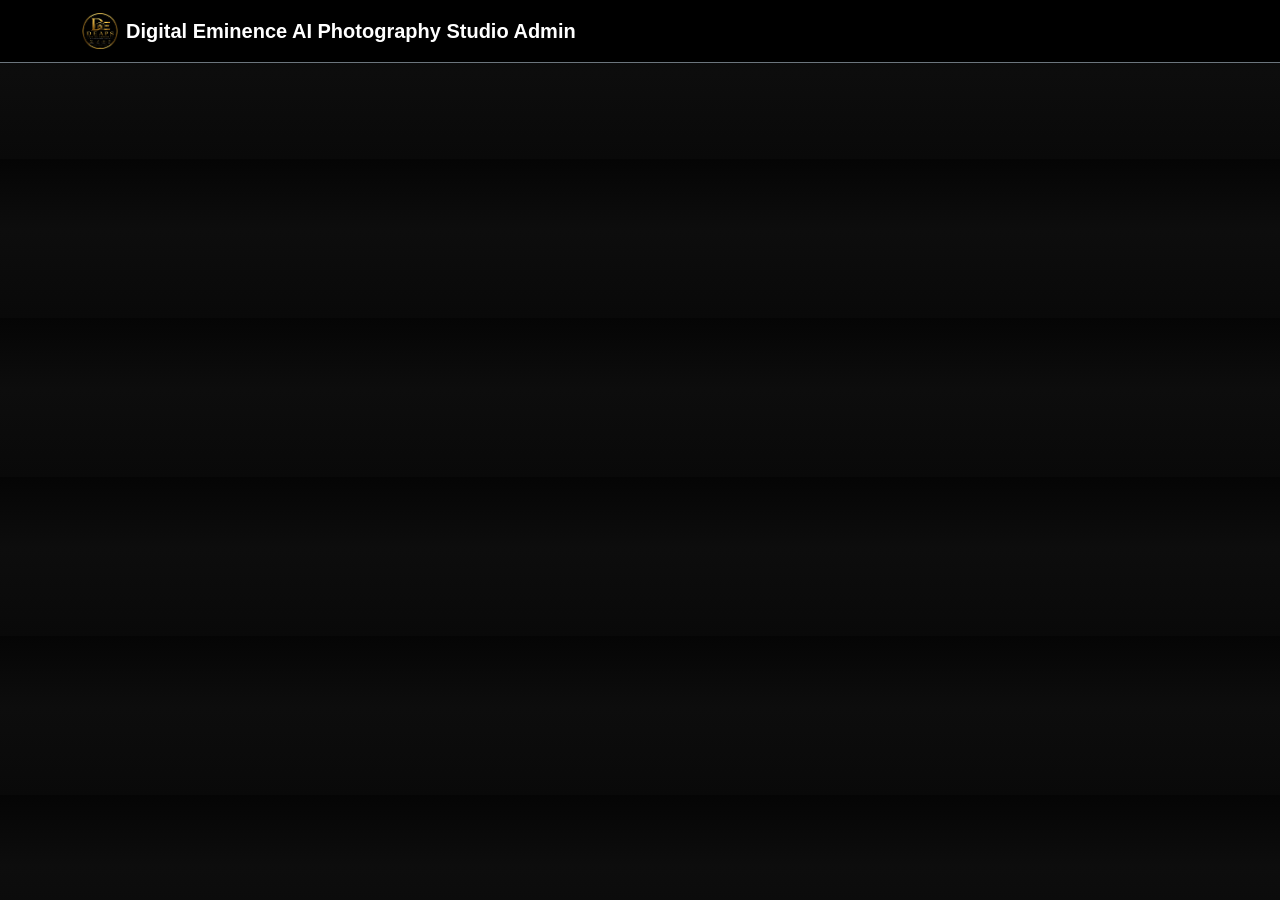
==== admin.html @ 43334358 "Remove unused files and implement toast notifications in the admin panel for better user feedback" ====
<!DOCTYPE html>
<html lang="en">

<head>

<meta charset="UTF-8">
<meta name="viewport" content="width=device-width, initial-scale=1">

<title>DEAPS Admin</title>

<link href="https://cdn.jsdelivr.net/npm/bootstrap@5.3.7/dist/css/bootstrap.min.css" rel="stylesheet">
<link rel="stylesheet" href="https://cdn.jsdelivr.net/npm/bootstrap-icons@1.13.1/font/bootstrap-icons.min.css">
<link rel="stylesheet" href="assets/css/style.css">

</head>
<body class="bg-dark text-white">

<nav class="navbar navbar-dark bg-black border-bottom border-secondary">
  <div class="container d-flex justify-content-between align-items-center">
    <a class="navbar-brand fw-bold d-flex align-items-center gap-2" href="index.html">
      <img src="assets/logo.png" alt="DEAPS" style="height:36px;">
      <span>Digital Eminence AI Photography Studio Admin</span>
    </a>
    <div id="authArea"></div>
  </div>
</nav>

<!-- TOAST NOTIFICATIONS -->
<div class="toast-container position-fixed top-0 end-0 p-3" id="toastContainer" style="z-index: 1080;"></div>

<div class="container py-5">

  <!-- LOGIN CARD -->
  <div id="loginCard" class="mx-auto" style="max-width: 400px; display:none;">
    <div class="card bg-secondary bg-opacity-25 border-secondary">
      <div class="card-body">
        <h5 class="card-title mb-3">Admin Login</h5>
        <form id="adminLoginForm">
          <div class="mb-3">
            <label class="form-label">Email</label>
            <input type="email" id="adminEmail" class="form-control" required>
          </div>
          <div class="mb-3">
            <label class="form-label">Password</label>
            <input type="password" id="adminPassword" class="form-control" required>
          </div>
          <div id="adminLoginError" class="text-danger small mb-2"></div>
          <button type="submit" class="btn btn-warning w-100">Login</button>
        </form>
      </div>
    </div>
  </div>

  <!-- ACCESS DENIED -->
  <div id="deniedCard" class="mx-auto text-center" style="max-width: 400px; display:none;">
    <p class="text-danger">Access Denied. Akaun ini bukan admin.</p>
  </div>

  <!-- DASHBOARD -->
  <div id="dashboard" style="display:none;">

    <h2 class="mb-4" id="formHeading">Tambah Gambar Katalog</h2>

    <form id="imageForm" class="mb-5">
      <input type="hidden" id="editingId" value="">
      <div class="row g-4">

        <!-- LEFT: IMAGE PREVIEW / UPLOAD -->
        <div class="col-md-5">
          <label for="imgFile" class="d-block" style="cursor:pointer;">
            <div id="imgDropArea" class="d-flex align-items-center justify-content-center border border-secondary rounded" style="height:400px; background:#111; overflow:hidden;">
              <img id="imgPreview" src="" alt="" style="display:none; max-height:100%; max-width:100%; object-fit:contain;">
              <div id="imgPlaceholder" class="text-center text-secondary">
                <i class="bi bi-image" style="font-size:3rem;"></i>
                <p class="mt-2 mb-0">Klik untuk pilih gambar</p>
              </div>
            </div>
          </label>
          <input type="file" id="imgFile" class="d-none" accept="image/*">
          <p class="small text-secondary mt-2 mb-0" id="imgChangeHint" style="display:none;">
            <i class="bi bi-info-circle"></i> Klik gambar di atas untuk tukar gambar. Jika tiada gambar baru dipilih, gambar sedia ada akan dikekalkan.
          </p>
        </div>

        <!-- RIGHT: DETAILS -->
        <div class="col-md-7">
          <div class="mb-3">
            <label class="form-label">Title</label>
            <input type="text" id="imgTitle" class="form-control" required>
          </div>
          <div class="mb-3">
            <label class="form-label">Category</label>
            <select id="imgCategory" class="form-select" required>
              <option value="female">Female Portrait</option>
              <option value="male">Male Portrait</option>
              <option value="fashion">Fashion</option>
              <option value="beauty">Beauty</option>
              <option value="sports">Sports</option>
              <option value="travel">Travel</option>
              <option value="fantasy">Fantasy</option>
              <option value="product">Product</option>
              <option value="automotive">Automotive</option>
              <option value="food">Food</option>
              <option value="interior">Interior</option>
              <option value="advertising">Advertising</option>
            </select>
          </div>
          <div class="mb-3">
            <label class="form-label">Description <span class="text-secondary small">(dipaparkan kepada customer)</span></label>
            <textarea id="imgDescription" class="form-control" rows="2"></textarea>
          </div>
          <div class="mb-3">
            <label class="form-label">AI Prompt <span class="text-warning small">(rujukan admin sahaja, tidak dipaparkan kepada customer)</span></label>
            <textarea id="imgAdminPrompt" class="form-control" rows="3" placeholder="Contoh: portrait of a woman, studio lighting, 85mm lens..."></textarea>
          </div>
          <div class="mb-3">
            <label class="form-label">Price (RM)</label>
            <input type="number" id="imgPrice" class="form-control" step="0.01" value="0">
          </div>
          <div id="imageFormError" class="text-danger small mb-2"></div>
          <div class="d-flex flex-wrap gap-2">
            <button type="submit" class="btn btn-warning" id="uploadBtn">Upload & Tambah</button>
            <button type="button" class="btn btn-outline-info" id="duplicateBtn" style="display:none;">
              <i class="bi bi-files"></i> Duplicate
            </button>
            <button type="button" class="btn btn-outline-secondary" id="cancelEditBtn" style="display:none;">
              <i class="bi bi-x-circle"></i> Cancel Edit
            </button>
          </div>
        </div>

      </div>
    </form>

    <hr class="border-secondary">

    <h2 class="mb-4">Senarai Katalog</h2>
    <div id="catalogList" class="row g-3"></div>

  </div>

</div>

<script src="https://cdn.jsdelivr.net/npm/@supabase/supabase-js@2"></script>
<script src="supabase-client.js"></script>
<script src="https://cdn.jsdelivr.net/npm/bootstrap@5.3.7/dist/js/bootstrap.bundle.min.js"></script>
<script src="assets/js/admin.js"></script>

</body>

</html>
---- assets/css/style.css ----
/* ==========================================
   DEAPS AI Photography Studio
   Version 1.0
========================================== */

:root{

--bg:#090909;
--card:#151515;
--card2:#1e1e1e;
--gold:#D4AF37;
--gold2:#FFD86A;
--text:#ffffff;
--muted:#a5a5a5;

}

*{

margin:0;
padding:0;
box-sizing:border-box;

}

html{

scroll-behavior:smooth;

}

body{

background:
linear-gradient(
180deg,
#050505 0%,
#0d0d0d 45%,
#090909 100%
);

font-family:

"Segoe UI",
sans-serif;

color:white;

overflow-x:hidden;

}

/* ================= NAVBAR ================= */

.navbar{

backdrop-filter:blur(12px);

}

/* ================= HERO ================= */

.hero-section{

padding:90px 0;

position:relative;

overflow:hidden;

}

.hero-section::before{

content:"";

position:absolute;

width:500px;
height:500px;

background:

rgba(212,175,55,.08);

border-radius:50%;

filter:blur(150px);

top:-150px;
left:50%;

transform:translateX(-50%);

}

.logo-circle{

width:95px;
height:95px;

border-radius:50%;

background:

linear-gradient(
135deg,
var(--gold),
var(--gold2)
);

display:flex;

align-items:center;

justify-content:center;

margin:auto;

margin-bottom:25px;

font-size:40px;

color:black;

box-shadow:

0 15px 50px rgba(212,175,55,.35);

}

.hero-title{

font-size:72px;

font-weight:800;

letter-spacing:8px;

margin-bottom:15px;

}

.hero-subtitle{

font-weight:300;

color:#ddd;

margin-bottom:15px;

}

.hero-description{

color:#9b9b9b;

font-size:18px;

margin-bottom:40px;

}

/* ================= STATS ================= */

.stats-row{

display:flex;

justify-content:center;

gap:20px;

flex-wrap:wrap;

margin-bottom:40px;

}

.stat-box{

width:180px;

padding:25px;

background:

rgba(255,255,255,.03);

border:

1px solid rgba(255,255,255,.05);

border-radius:18px;

transition:.35s;

}

.stat-box:hover{

transform:translateY(-8px);

border-color:

rgba(212,175,55,.35);

box-shadow:

0 20px 50px rgba(212,175,55,.15);

}

.stat-box h2{

color:var(--gold);

font-size:34px;

margin-bottom:8px;

}

.stat-box p{

margin:0;

color:#bdbdbd;

}

/* ================= SEARCH ================= */

.search-box{

display:flex;

gap:12px;

max-width:720px;

margin:auto;

}

.search-box input{

height:60px;

background:#1a1a1a;

border:none;

color:white;

}

.search-box input:focus{

background:#1a1a1a;

color:white;

box-shadow:

0 0 0 3px rgba(212,175,55,.2);

}

.search-box button{

padding-left:30px;
padding-right:30px;

font-weight:600;

}

/* ================= LANGUAGE ================= */

.language-switch{

display:flex;

justify-content:center;

gap:10px;

margin-top:25px;

}

/* ================= TITLE ================= */

.section-title{

text-align:center;

margin-bottom:45px;

}

.section-title h2{

font-size:40px;

font-weight:700;

}

.section-title p{

color:#999;

}

/* ================= CATEGORY ================= */

.category-card{

position:relative;

height:310px;

overflow:hidden;

border-radius:20px;

background:#181818;

transition:.35s;

}

.category-card:hover{

transform:translateY(-10px);

box-shadow:

0 20px 50px rgba(212,175,55,.25);

}

.category-card img{

width:100%;

height:100%;

object-fit:cover;

transition:.45s;

}

.category-card:hover img{

transform:scale(1.08);

}

.overlay{

position:absolute;

left:0;
right:0;
bottom:0;

padding:25px;

background:

linear-gradient(

transparent,

rgba(0,0,0,.95)

);

}

.overlay h4{

margin:0;

font-size:25px;

font-weight:700;

}

/* ================= STYLE CARD ================= */

.style-card{

background:var(--card);

border-radius:18px;

overflow:hidden;

transition:.35s;

height:100%;

border:

1px solid rgba(255,255,255,.05);

}

.style-card:hover{

transform:translateY(-8px);

box-shadow:

0 20px 50px rgba(212,175,55,.18);

}

.style-card img{

width:100%;

aspect-ratio:4/5;

object-fit:cover;

transition:.4s;

}

.style-card:hover img{

transform:scale(1.05);

}

.style-card h6{

margin-bottom:10px;

color:var(--gold);

}

.style-card h5{

font-size:20px;

margin-bottom:20px;

}

/* ================= MODAL ================= */

.modal-content{

border-radius:20px;

background:#111;

}

.modal-body{

padding:35px;

}

#modalImage{

border-radius:16px;

}

#modalTags .badge{

font-size:14px;

padding:10px 14px;

}

/* ================= BUTTON ================= */

.btn-warning{

background:var(--gold);

border:none;

color:black;

font-weight:600;

}

.btn-warning:hover{

background:var(--gold2);

color:black;

}

/* ================= FOOTER ================= */

footer{

padding:35px;

margin-top:80px;

border-top:

1px solid rgba(255,255,255,.05);

text-align:center;

color:#777;

}

/* ================= MOBILE ================= */

@media(max-width:768px){

.hero-title{

font-size:52px;

letter-spacing:4px;

}

.search-box{

flex-direction:column;

}

.search-box button{

width:100%;

}

.category-card{

height:220px;

}

.stat-box{

width:150px;

}

.modal-body{

padding:20px;

}

}
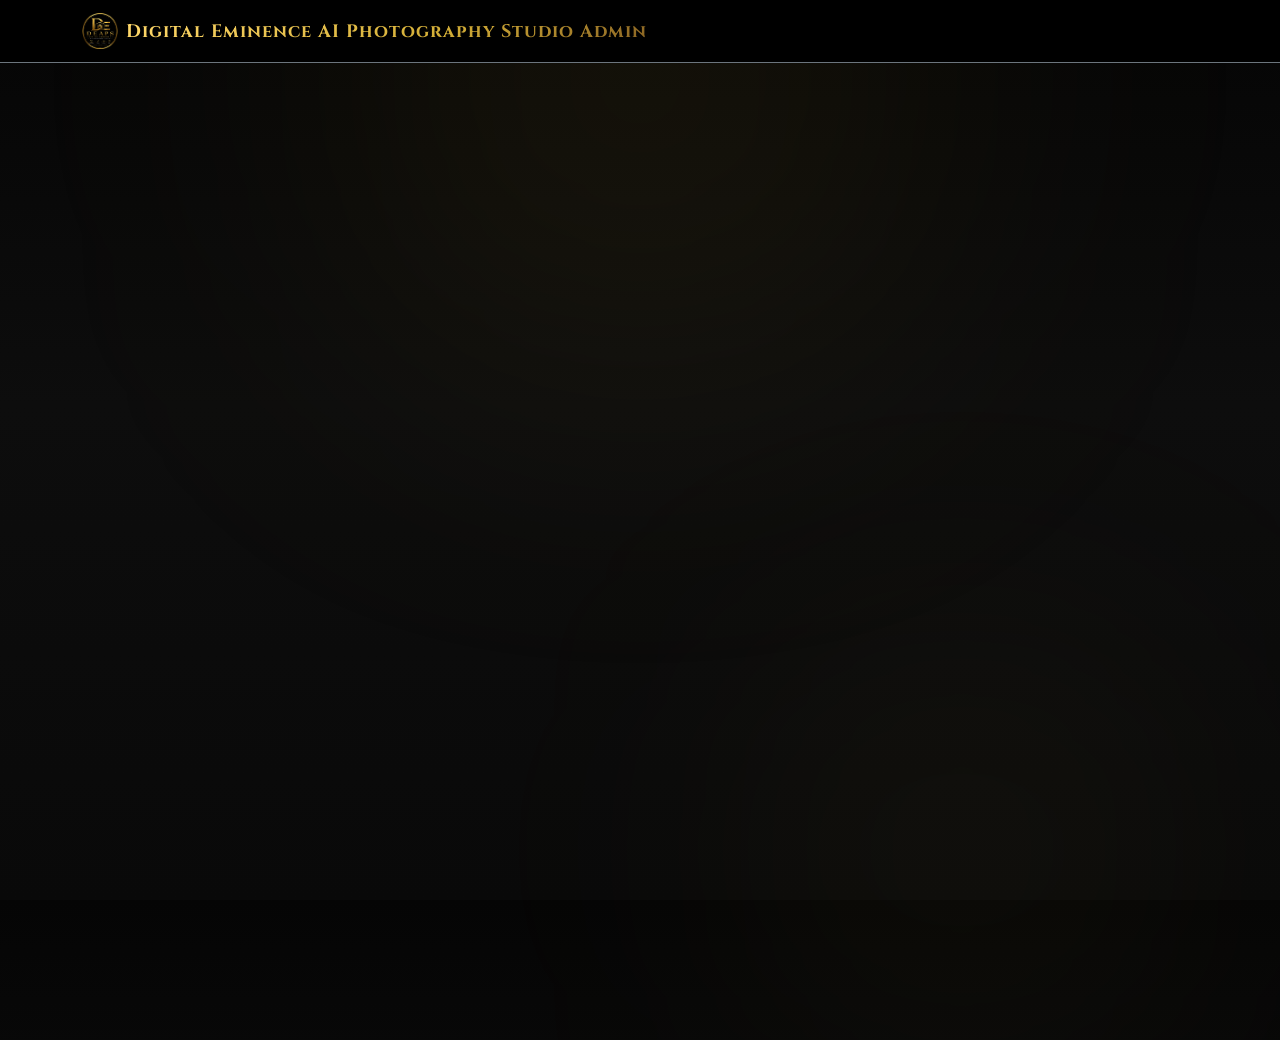
==== commit 66811511: "Update admin page UI and improvements" ====
--- a/admin.html
+++ b/admin.html
@@ -13,7 +13,7 @@
 <link rel="stylesheet" href="assets/css/style.css">
 
 </head>
-<body class="bg-dark text-white">
+<body class="admin-page-body admin-glow text-white">
 
 <nav class="navbar navbar-dark bg-black border-bottom border-secondary">
   <div class="container d-flex justify-content-between align-items-center">
@@ -31,35 +31,64 @@
 <div class="container py-5">
 
   <!-- LOGIN CARD -->
-  <div id="loginCard" class="mx-auto" style="max-width: 400px; display:none;">
-    <div class="card bg-secondary bg-opacity-25 border-secondary">
-      <div class="card-body">
-        <h5 class="card-title mb-3">Admin Login</h5>
-        <form id="adminLoginForm">
-          <div class="mb-3">
-            <label class="form-label">Email</label>
-            <input type="email" id="adminEmail" class="form-control" required>
+  <div id="loginCard" class="admin-auth-wrap mx-auto" style="max-width: 440px; display:none;">
+    <div class="admin-login-card">
+
+      <div class="admin-login-badge">
+        <img src="assets/logo.png" alt="DEAPS" class="admin-login-logo">
+      </div>
+
+      <p class="admin-login-eyebrow">Studio Control Panel</p>
+      <h1 class="admin-login-title">Admin Login</h1>
+      <p class="admin-login-subtitle">Sign in to manage the DEAPS AI Photography catalog.</p>
+
+      <form id="adminLoginForm" class="admin-login-form" autocomplete="off">
+
+        <div class="mb-3">
+          <label class="admin-field-label" for="adminEmail">Email</label>
+          <div class="admin-input-group">
+            <span class="admin-input-icon"><i class="bi bi-envelope"></i></span>
+            <input type="email" id="adminEmail" class="form-control admin-input" placeholder="admin@deaps.studio" required>
           </div>
-          <div class="mb-3">
-            <label class="form-label">Password</label>
-            <input type="password" id="adminPassword" class="form-control" required>
+        </div>
+
+        <div class="mb-3">
+          <label class="admin-field-label" for="adminPassword">Password</label>
+          <div class="admin-input-group">
+            <span class="admin-input-icon"><i class="bi bi-lock"></i></span>
+            <input type="password" id="adminPassword" class="form-control admin-input" placeholder="••••••••" required>
+            <button type="button" class="admin-input-toggle" id="toggleAdminPassword" aria-label="Show password">
+              <i class="bi bi-eye"></i>
+            </button>
           </div>
-          <div id="adminLoginError" class="text-danger small mb-2"></div>
-          <button type="submit" class="btn btn-warning w-100">Login</button>
-        </form>
-      </div>
+        </div>
+
+        <div id="adminLoginError" class="admin-login-error small mb-2"></div>
+
+        <button type="submit" class="btn admin-login-btn w-100">
+          <i class="bi bi-shield-lock"></i> Log In to Dashboard
+        </button>
+
+      </form>
+
+      <p class="admin-login-footnote"><i class="bi bi-lock-fill"></i> Authorized DEAPS personnel only</p>
+
     </div>
   </div>
 
   <!-- ACCESS DENIED -->
-  <div id="deniedCard" class="mx-auto text-center" style="max-width: 400px; display:none;">
-    <p class="text-danger">Access Denied. Akaun ini bukan admin.</p>
+  <div id="deniedCard" class="admin-auth-wrap mx-auto text-center" style="max-width: 440px; display:none;">
+    <div class="admin-denied-card">
+      <div class="admin-denied-icon"><i class="bi bi-shield-exclamation"></i></div>
+      <h2 class="admin-denied-title">Access Denied</h2>
+      <p class="admin-denied-text">Akaun ini bukan admin.</p>
+    </div>
   </div>
 
   <!-- DASHBOARD -->
   <div id="dashboard" style="display:none;">
 
-    <h2 class="mb-4" id="formHeading">Tambah Gambar Katalog</h2>
+    <h2 class="mb-4 gold-heading" id="formHeading">Tambah Gambar Katalog</h2>
 
     <form id="imageForm" class="mb-5">
       <input type="hidden" id="editingId" value="">
@@ -134,7 +163,7 @@
 
     <hr class="border-secondary">
 
-    <h2 class="mb-4">Senarai Katalog</h2>
+    <h2 class="mb-4 gold-heading">Senarai Katalog</h2>
     <div id="catalogList" class="row g-3"></div>
 
   </div>
--- a/assets/css/style.css
+++ b/assets/css/style.css
@@ -1,7 +1,9 @@
 /* ==========================================
    DEAPS AI Photography Studio
-   Version 1.0
+   Version 1.1 — Premium Visual Identity
 ========================================== */
+
+@import url('https://fonts.googleapis.com/css2?family=Cinzel:wght@400;500;600;700;800;900&family=Poppins:ital,wght@0,300;0,400;0,500;0,600;0,700;1,400&display=swap');
 
 :root{
 
@@ -10,8 +12,33 @@
 --card2:#1e1e1e;
 --gold:#D4AF37;
 --gold2:#FFD86A;
+--gold-deep:#8a6423;
+--gold-line:rgba(212,175,55,.35);
 --text:#ffffff;
 --muted:#a5a5a5;
+
+--font-display:'Cinzel', 'Times New Roman', serif;
+--font-body:'Poppins', 'Segoe UI', sans-serif;
+
+}
+
+/* ================= PREMIUM TITLE TREATMENT ================= */
+/* Shared gold gradient text used by every category / section title
+   so headings read as one consistent, premium identity. */
+
+.gold-heading{
+
+font-family:var(--font-display);
+font-weight:700;
+letter-spacing:1.5px;
+
+background:linear-gradient(135deg, var(--gold2) 0%, var(--gold) 55%, var(--gold-deep) 100%);
+-webkit-background-clip:text;
+background-clip:text;
+color:var(--gold);
+-webkit-text-fill-color:transparent;
+
+filter:drop-shadow(0 2px 12px rgba(212,175,55,.25));
 
 }
 
@@ -39,10 +66,7 @@
 #090909 100%
 );
 
-font-family:
-
-"Segoe UI",
-sans-serif;
+font-family:var(--font-body);
 
 color:white;
 
@@ -55,6 +79,30 @@
 .navbar{
 
 backdrop-filter:blur(12px);
+
+}
+
+.navbar-brand{
+
+font-family:var(--font-display);
+
+font-weight:700;
+
+letter-spacing:1px;
+
+font-size:18px;
+
+color:var(--gold2)!important;
+
+}
+
+.navbar-brand span{
+
+background:linear-gradient(135deg, var(--gold2) 0%, var(--gold) 60%, var(--gold-deep) 100%);
+-webkit-background-clip:text;
+background-clip:text;
+color:var(--gold);
+-webkit-text-fill-color:transparent;
 
 }
 
@@ -131,21 +179,35 @@
 
 .hero-title{
 
+font-family:var(--font-display);
+
 font-size:72px;
 
 font-weight:800;
 
-letter-spacing:8px;
+letter-spacing:10px;
 
 margin-bottom:15px;
 
+background:linear-gradient(135deg, var(--gold2) 0%, var(--gold) 55%, var(--gold-deep) 100%);
+-webkit-background-clip:text;
+background-clip:text;
+color:var(--gold);
+-webkit-text-fill-color:transparent;
+
+filter:drop-shadow(0 4px 24px rgba(212,175,55,.3));
+
 }
 
 .hero-subtitle{
 
-font-weight:300;
-
-color:#ddd;
+font-family:var(--font-display);
+
+font-weight:500;
+
+letter-spacing:2px;
+
+color:#e9e0c8;
 
 margin-bottom:15px;
 
@@ -213,9 +275,13 @@
 
 .stat-box h2{
 
+font-family:var(--font-display);
+
 color:var(--gold);
 
 font-size:34px;
+
+font-weight:700;
 
 margin-bottom:8px;
 
@@ -302,15 +368,51 @@
 
 .section-title h2{
 
+font-family:var(--font-display);
+
 font-size:40px;
 
 font-weight:700;
 
+letter-spacing:1.5px;
+
+background:linear-gradient(135deg, var(--gold2) 0%, var(--gold) 55%, var(--gold-deep) 100%);
+-webkit-background-clip:text;
+background-clip:text;
+color:var(--gold);
+-webkit-text-fill-color:transparent;
+
+filter:drop-shadow(0 2px 14px rgba(212,175,55,.25));
+
+display:inline-block;
+
 }
 
 .section-title p{
 
+font-family:var(--font-body);
+
 color:#999;
+
+margin-top:6px;
+
+}
+
+#categoryTitle{
+
+font-family:var(--font-display);
+
+font-weight:700;
+
+letter-spacing:1.5px;
+
+background:linear-gradient(135deg, var(--gold2) 0%, var(--gold) 55%, var(--gold-deep) 100%);
+-webkit-background-clip:text;
+background-clip:text;
+color:var(--gold);
+-webkit-text-fill-color:transparent;
+
+filter:drop-shadow(0 2px 14px rgba(212,175,55,.25));
 
 }
 
@@ -386,10 +488,24 @@
 
 margin:0;
 
-font-size:25px;
+font-family:var(--font-display);
+
+font-size:24px;
 
 font-weight:700;
 
+letter-spacing:1.5px;
+
+text-transform:uppercase;
+
+background:linear-gradient(135deg, var(--gold2) 0%, var(--gold) 55%, var(--gold-deep) 100%);
+-webkit-background-clip:text;
+background-clip:text;
+color:var(--gold);
+-webkit-text-fill-color:transparent;
+
+filter:drop-shadow(0 2px 10px rgba(0,0,0,.6));
+
 }
 
 /* ================= STYLE CARD ================= */
@@ -444,25 +560,57 @@
 
 margin-bottom:10px;
 
+font-family:var(--font-body);
+
+font-size:12px;
+
+font-weight:600;
+
+letter-spacing:2px;
+
+text-transform:uppercase;
+
+color:var(--gold2);
+
+}
+
+.style-card h5{
+
+font-family:var(--font-display);
+
+font-size:20px;
+
+font-weight:600;
+
+letter-spacing:.5px;
+
+margin-bottom:20px;
+
+color:var(--text);
+
+}
+
+/* ================= MODAL ================= */
+
+.modal-content{
+
+border-radius:20px;
+
+background:#111;
+
+}
+
+.modal-header .modal-title{
+
+font-family:var(--font-display);
+
+letter-spacing:1px;
+
+background:linear-gradient(135deg, var(--gold2) 0%, var(--gold) 60%, var(--gold-deep) 100%);
+-webkit-background-clip:text;
+background-clip:text;
 color:var(--gold);
-
-}
-
-.style-card h5{
-
-font-size:20px;
-
-margin-bottom:20px;
-
-}
-
-/* ================= MODAL ================= */
-
-.modal-content{
-
-border-radius:20px;
-
-background:#111;
+-webkit-text-fill-color:transparent;
 
 }
 
@@ -478,6 +626,26 @@
 
 }
 
+#modalCode.text-warning{
+
+font-family:var(--font-display)!important;
+
+letter-spacing:1.5px;
+
+color:var(--gold)!important;
+
+}
+
+#modalTitle{
+
+font-family:var(--font-body);
+
+font-weight:500;
+
+color:#ddd;
+
+}
+
 #modalTags .badge{
 
 font-size:14px;
@@ -526,6 +694,462 @@
 
 }
 
+/* ================= ADMIN PAGE SHELL ================= */
+
+.admin-page-body{
+
+min-height:100vh;
+
+}
+
+.admin-glow{
+
+position:relative;
+
+overflow-x:hidden;
+
+}
+
+.admin-glow::before{
+
+content:"";
+
+position:absolute;
+
+width:520px;
+height:520px;
+
+background:rgba(212,175,55,.10);
+
+border-radius:50%;
+
+filter:blur(160px);
+
+top:-180px;
+left:50%;
+
+transform:translateX(-50%);
+
+pointer-events:none;
+
+}
+
+.admin-glow::after{
+
+content:"";
+
+position:absolute;
+
+width:380px;
+height:380px;
+
+background:rgba(255,216,106,.06);
+
+border-radius:50%;
+
+filter:blur(140px);
+
+bottom:-140px;
+right:10%;
+
+pointer-events:none;
+
+}
+
+/* ================= ADMIN AUTH CARD ================= */
+
+.admin-auth-wrap{
+
+position:relative;
+
+z-index:1;
+
+padding:20px;
+
+}
+
+.admin-login-card{
+
+background:linear-gradient(180deg, rgba(255,255,255,.045), rgba(255,255,255,.015));
+
+border:1px solid var(--gold-line);
+
+border-radius:24px;
+
+padding:44px 38px 34px;
+
+text-align:center;
+
+backdrop-filter:blur(18px);
+
+box-shadow:
+0 25px 70px rgba(0,0,0,.55),
+0 0 0 1px rgba(255,255,255,.02) inset;
+
+}
+
+.admin-login-badge{
+
+width:84px;
+height:84px;
+
+margin:0 auto 18px;
+
+border-radius:50%;
+
+display:flex;
+
+align-items:center;
+
+justify-content:center;
+
+background:radial-gradient(circle at 30% 30%, rgba(212,175,55,.18), rgba(212,175,55,.03));
+
+border:1px solid var(--gold-line);
+
+box-shadow:0 10px 40px rgba(212,175,55,.18);
+
+}
+
+.admin-login-logo{
+
+width:100%;
+
+height:100%;
+
+object-fit:contain;
+
+padding:10px;
+
+}
+
+.admin-login-eyebrow{
+
+font-family:var(--font-body);
+
+font-size:11px;
+
+font-weight:600;
+
+letter-spacing:3px;
+
+text-transform:uppercase;
+
+color:var(--gold2);
+
+margin-bottom:8px;
+
+}
+
+.admin-login-title{
+
+font-family:var(--font-display);
+
+font-size:30px;
+
+font-weight:700;
+
+letter-spacing:2px;
+
+margin-bottom:10px;
+
+background:linear-gradient(135deg, var(--gold2) 0%, var(--gold) 55%, var(--gold-deep) 100%);
+-webkit-background-clip:text;
+background-clip:text;
+color:var(--gold);
+-webkit-text-fill-color:transparent;
+
+filter:drop-shadow(0 2px 14px rgba(212,175,55,.25));
+
+}
+
+.admin-login-subtitle{
+
+font-family:var(--font-body);
+
+font-size:14px;
+
+font-weight:300;
+
+color:var(--muted);
+
+max-width:320px;
+
+margin:0 auto 28px;
+
+line-height:1.5;
+
+}
+
+.admin-login-form{
+
+text-align:left;
+
+}
+
+.admin-field-label{
+
+font-family:var(--font-body);
+
+font-size:12px;
+
+font-weight:600;
+
+letter-spacing:1.5px;
+
+text-transform:uppercase;
+
+color:#c9c9c9;
+
+margin-bottom:8px;
+
+}
+
+.admin-input-group{
+
+position:relative;
+
+display:flex;
+
+align-items:center;
+
+}
+
+.admin-input-icon{
+
+position:absolute;
+
+left:16px;
+
+color:var(--gold2);
+
+font-size:15px;
+
+pointer-events:none;
+
+z-index:2;
+
+}
+
+.admin-input{
+
+background:#131313;
+
+border:1px solid rgba(255,255,255,.08);
+
+color:var(--text);
+
+height:52px;
+
+padding-left:46px;
+
+border-radius:12px;
+
+font-family:var(--font-body);
+
+transition:.25s;
+
+}
+
+.admin-input::placeholder{
+
+color:#5f5f5f;
+
+}
+
+.admin-input:focus{
+
+background:#131313;
+
+color:var(--text);
+
+border-color:var(--gold);
+
+box-shadow:0 0 0 3px rgba(212,175,55,.18);
+
+}
+
+#adminPassword.admin-input{
+
+padding-right:46px;
+
+}
+
+.admin-input-toggle{
+
+position:absolute;
+
+right:14px;
+
+background:none;
+
+border:none;
+
+color:#9a9a9a;
+
+font-size:16px;
+
+padding:4px;
+
+line-height:1;
+
+cursor:pointer;
+
+z-index:2;
+
+transition:.2s;
+
+}
+
+.admin-input-toggle:hover{
+
+color:var(--gold2);
+
+}
+
+.admin-login-error{
+
+font-family:var(--font-body);
+
+color:#ff6b6b;
+
+min-height:18px;
+
+}
+
+.admin-login-btn{
+
+height:52px;
+
+border-radius:12px;
+
+border:none;
+
+font-family:var(--font-body);
+
+font-weight:600;
+
+letter-spacing:1px;
+
+text-transform:uppercase;
+
+font-size:13px;
+
+color:#181205;
+
+background:linear-gradient(135deg, var(--gold2) 0%, var(--gold) 100%);
+
+box-shadow:0 15px 40px rgba(212,175,55,.28);
+
+transition:.3s;
+
+display:flex;
+
+align-items:center;
+
+justify-content:center;
+
+gap:8px;
+
+margin-top:6px;
+
+}
+
+.admin-login-btn:hover{
+
+transform:translateY(-2px);
+
+box-shadow:0 20px 50px rgba(212,175,55,.4);
+
+color:#181205;
+
+}
+
+.admin-login-footnote{
+
+margin:24px 0 0;
+
+font-family:var(--font-body);
+
+font-size:12px;
+
+color:#6f6f6f;
+
+letter-spacing:.5px;
+
+}
+
+/* ================= ADMIN — ACCESS DENIED ================= */
+
+.admin-denied-card{
+
+background:linear-gradient(180deg, rgba(255,255,255,.045), rgba(255,255,255,.015));
+
+border:1px solid rgba(255,107,107,.3);
+
+border-radius:24px;
+
+padding:44px 34px;
+
+backdrop-filter:blur(18px);
+
+box-shadow:0 25px 70px rgba(0,0,0,.55);
+
+}
+
+.admin-denied-icon{
+
+width:64px;
+height:64px;
+
+margin:0 auto 18px;
+
+border-radius:50%;
+
+display:flex;
+
+align-items:center;
+
+justify-content:center;
+
+background:rgba(255,107,107,.1);
+
+border:1px solid rgba(255,107,107,.3);
+
+color:#ff6b6b;
+
+font-size:26px;
+
+}
+
+.admin-denied-title{
+
+font-family:var(--font-display);
+
+font-size:22px;
+
+font-weight:700;
+
+letter-spacing:1px;
+
+color:#ff6b6b;
+
+margin-bottom:8px;
+
+}
+
+.admin-denied-text{
+
+font-family:var(--font-body);
+
+font-size:14px;
+
+color:var(--muted);
+
+margin:0;
+
+}
+
 /* ================= MOBILE ================= */
 
 @media(max-width:768px){
@@ -568,4 +1192,17 @@
 
 }
 
+.admin-login-card,
+.admin-denied-card{
+
+padding:34px 24px;
+
+}
+
+.admin-login-title{
+
+font-size:26px;
+
+}
+
 }
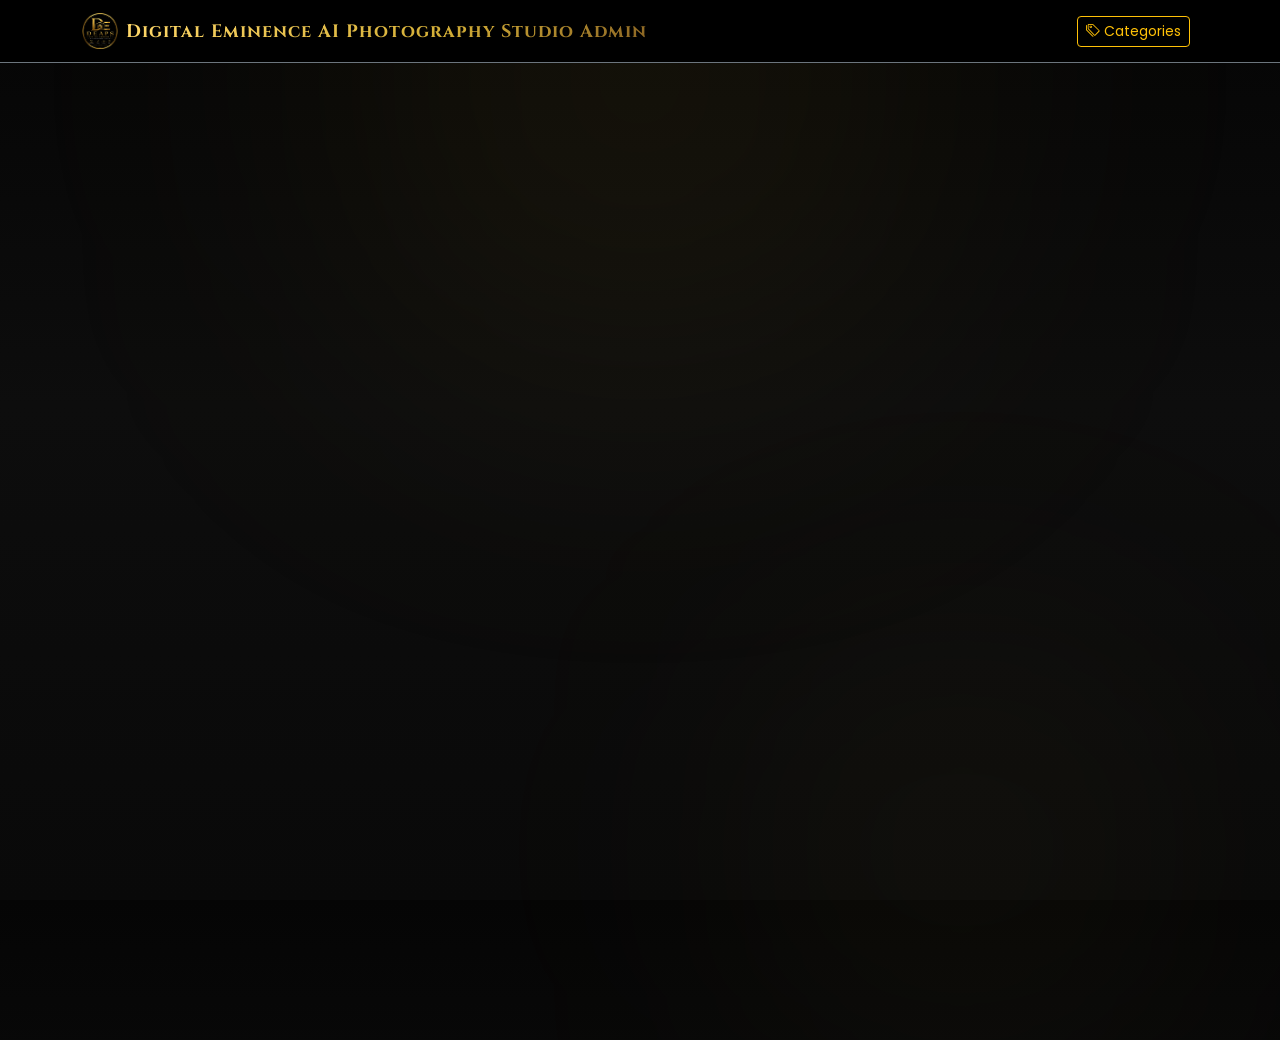
==== commit a45a2f79: "feat: Implement dynamic category management with subcategories - Added category management page with" ====
--- a/admin.html
+++ b/admin.html
@@ -21,7 +21,10 @@
       <img src="assets/logo.png" alt="DEAPS" style="height:36px;">
       <span>Digital Eminence AI Photography Studio Admin</span>
     </a>
-    <div id="authArea"></div>
+    <div class="d-flex align-items-center gap-2">
+      <a href="category-management.html" class="btn btn-outline-warning btn-sm"><i class="bi bi-tags"></i> Categories</a>
+      <div id="authArea"></div>
+    </div>
   </div>
 </nav>
 
@@ -120,18 +123,13 @@
           <div class="mb-3">
             <label class="form-label">Category</label>
             <select id="imgCategory" class="form-select" required>
-              <option value="female">Female Portrait</option>
-              <option value="male">Male Portrait</option>
-              <option value="fashion">Fashion</option>
-              <option value="beauty">Beauty</option>
-              <option value="sports">Sports</option>
-              <option value="travel">Travel</option>
-              <option value="fantasy">Fantasy</option>
-              <option value="product">Product</option>
-              <option value="automotive">Automotive</option>
-              <option value="food">Food</option>
-              <option value="interior">Interior</option>
-              <option value="advertising">Advertising</option>
+              <option value="">Loading categories...</option>
+            </select>
+          </div>
+          <div class="mb-3" id="subcategoryWrap" style="display:none;">
+            <label class="form-label">Subcategory</label>
+            <select id="imgSubcategory" class="form-select">
+              <option value="">— None —</option>
             </select>
           </div>
           <div class="mb-3">
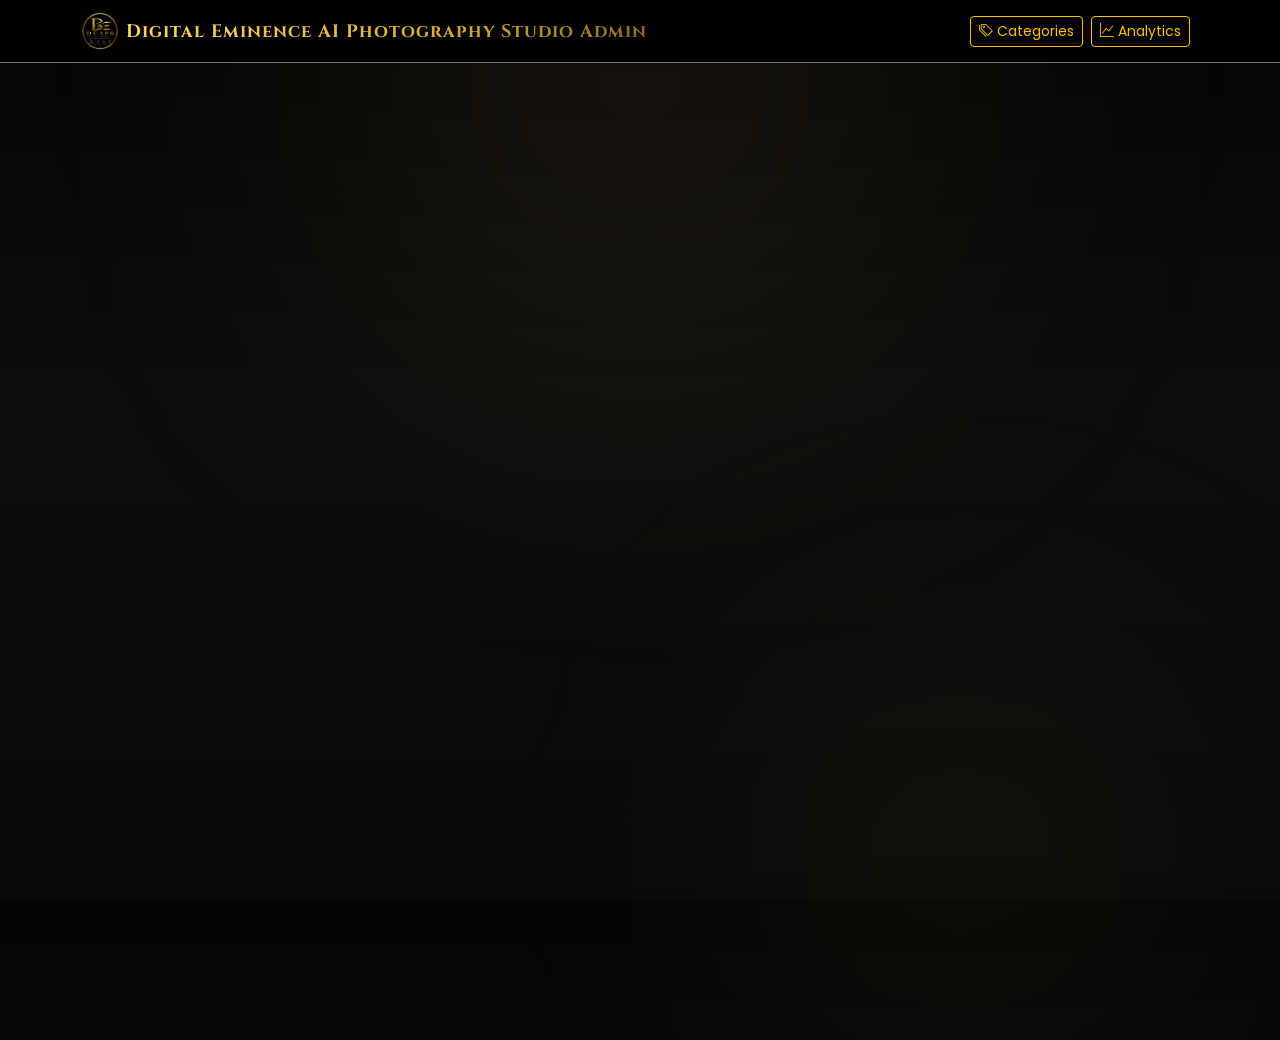
==== commit 8132d152: "Add admin analytics dashboard, gallery pagination/filtering, keyboard-accessible ratings, native sha" ====
--- a/admin.html
+++ b/admin.html
@@ -23,6 +23,7 @@
     </a>
     <div class="d-flex align-items-center gap-2">
       <a href="category-management.html" class="btn btn-outline-warning btn-sm"><i class="bi bi-tags"></i> Categories</a>
+      <a href="admin-analytics.html" class="btn btn-outline-warning btn-sm"><i class="bi bi-graph-up"></i> Analytics</a>
       <div id="authArea"></div>
     </div>
   </div>
@@ -144,6 +145,12 @@
             <label class="form-label">Price (RM)</label>
             <input type="number" id="imgPrice" class="form-control" step="0.01" value="0">
           </div>
+          <div class="mb-3 form-check">
+            <input type="checkbox" id="imgFeatured" class="form-check-input">
+            <label class="form-check-label" for="imgFeatured">
+              <i class="bi bi-star-fill text-warning"></i> Mark as Featured
+            </label>
+          </div>
           <div id="imageFormError" class="text-danger small mb-2"></div>
           <div class="d-flex flex-wrap gap-2">
             <button type="submit" class="btn btn-warning" id="uploadBtn">Upload & Tambah</button>
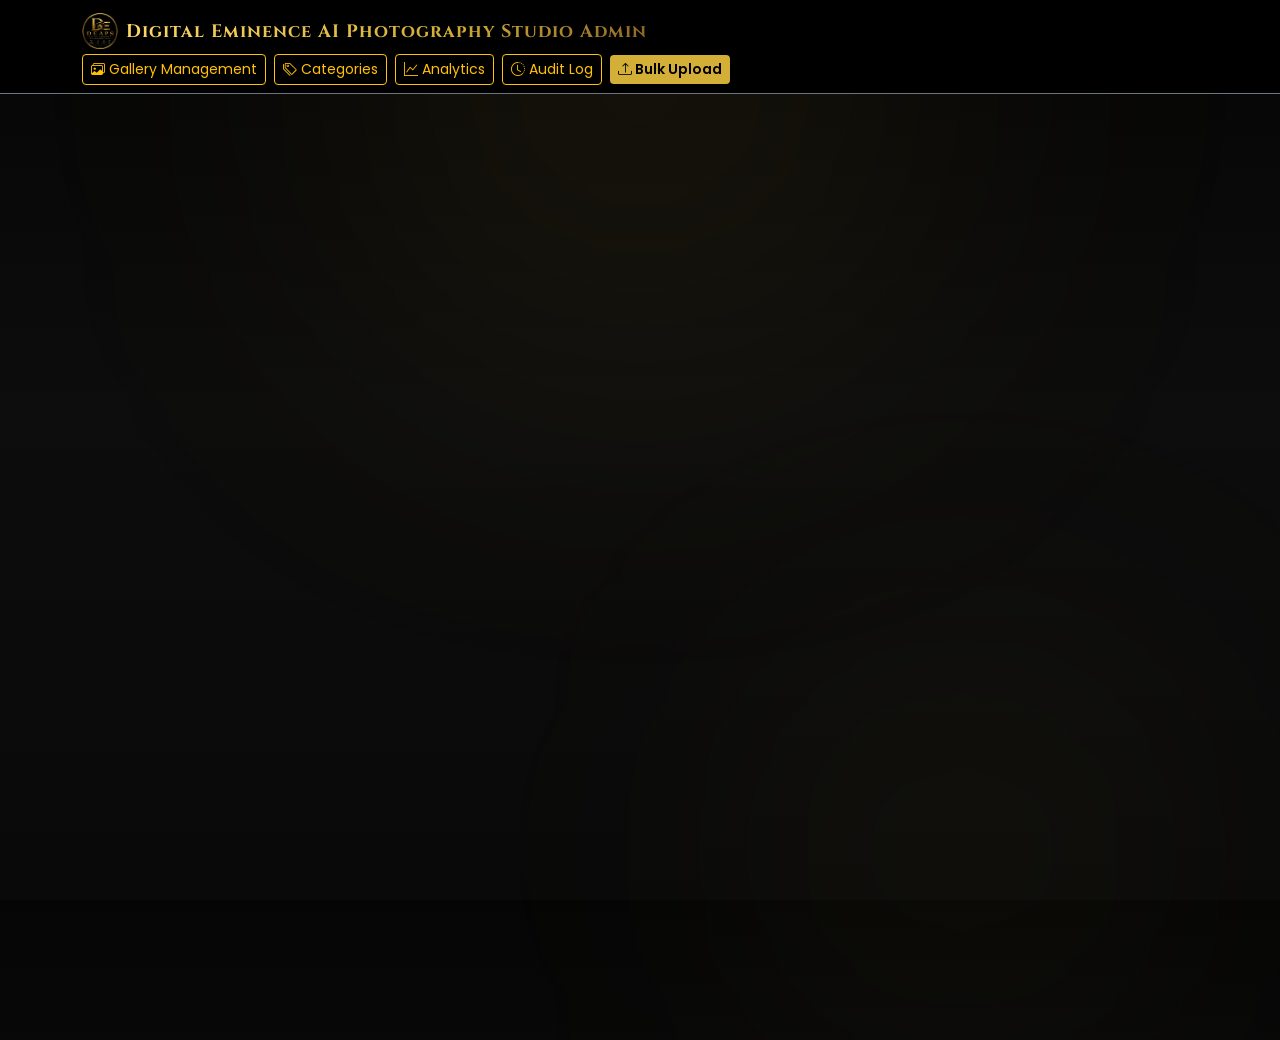
==== commit e9ec0251: "Remove legacy Firebase files (superseded by Supabase system)" ====
--- a/admin.html
+++ b/admin.html
@@ -1,17 +1,12 @@
 <!DOCTYPE html>
 <html lang="en">
-
 <head>
-
 <meta charset="UTF-8">
 <meta name="viewport" content="width=device-width, initial-scale=1">
-
 <title>DEAPS Admin</title>
-
 <link href="https://cdn.jsdelivr.net/npm/bootstrap@5.3.7/dist/css/bootstrap.min.css" rel="stylesheet">
 <link rel="stylesheet" href="https://cdn.jsdelivr.net/npm/bootstrap-icons@1.13.1/font/bootstrap-icons.min.css">
 <link rel="stylesheet" href="assets/css/style.css">
-
 </head>
 <body class="admin-page-body admin-glow text-white">
 
@@ -22,32 +17,29 @@
       <span>Digital Eminence AI Photography Studio Admin</span>
     </a>
     <div class="d-flex align-items-center gap-2">
+      <a href="gallery-management.html" class="btn btn-outline-warning btn-sm"><i class="bi bi-images"></i> Gallery Management</a>
       <a href="category-management.html" class="btn btn-outline-warning btn-sm"><i class="bi bi-tags"></i> Categories</a>
       <a href="admin-analytics.html" class="btn btn-outline-warning btn-sm"><i class="bi bi-graph-up"></i> Analytics</a>
+      <button type="button" class="btn btn-outline-warning btn-sm" id="openAuditLogBtn"><i class="bi bi-clock-history"></i> Audit Log</button>
+      <button type="button" class="btn btn-warning btn-sm" id="openBulkUploadBtn"><i class="bi bi-upload"></i> Bulk Upload</button>
       <div id="authArea"></div>
     </div>
   </div>
 </nav>
 
-<!-- TOAST NOTIFICATIONS -->
 <div class="toast-container position-fixed top-0 end-0 p-3" id="toastContainer" style="z-index: 1080;"></div>
 
 <div class="container py-5">
 
-  <!-- LOGIN CARD -->
   <div id="loginCard" class="admin-auth-wrap mx-auto" style="max-width: 440px; display:none;">
     <div class="admin-login-card">
-
       <div class="admin-login-badge">
         <img src="assets/logo.png" alt="DEAPS" class="admin-login-logo">
       </div>
-
       <p class="admin-login-eyebrow">Studio Control Panel</p>
       <h1 class="admin-login-title">Admin Login</h1>
       <p class="admin-login-subtitle">Sign in to manage the DEAPS AI Photography catalog.</p>
-
       <form id="adminLoginForm" class="admin-login-form" autocomplete="off">
-
         <div class="mb-3">
           <label class="admin-field-label" for="adminEmail">Email</label>
           <div class="admin-input-group">
@@ -55,7 +47,6 @@
             <input type="email" id="adminEmail" class="form-control admin-input" placeholder="admin@deaps.studio" required>
           </div>
         </div>
-
         <div class="mb-3">
           <label class="admin-field-label" for="adminPassword">Password</label>
           <div class="admin-input-group">
@@ -66,21 +57,15 @@
             </button>
           </div>
         </div>
-
         <div id="adminLoginError" class="admin-login-error small mb-2"></div>
-
         <button type="submit" class="btn admin-login-btn w-100">
           <i class="bi bi-shield-lock"></i> Log In to Dashboard
         </button>
-
       </form>
-
       <p class="admin-login-footnote"><i class="bi bi-lock-fill"></i> Authorized DEAPS personnel only</p>
-
-    </div>
-  </div>
-
-  <!-- ACCESS DENIED -->
+    </div>
+  </div>
+
   <div id="deniedCard" class="admin-auth-wrap mx-auto text-center" style="max-width: 440px; display:none;">
     <div class="admin-denied-card">
       <div class="admin-denied-icon"><i class="bi bi-shield-exclamation"></i></div>
@@ -89,50 +74,162 @@
     </div>
   </div>
 
-  <!-- DASHBOARD -->
   <div id="dashboard" style="display:none;">
 
     <h2 class="mb-4 gold-heading" id="formHeading">Tambah Gambar Katalog</h2>
+
+    <div class="row g-3 mb-4" id="dashboardSummary">
+      <div class="col-6 col-md-3">
+        <div class="card bg-secondary bg-opacity-25 border-secondary text-center h-100">
+          <div class="card-body">
+            <i class="bi bi-images text-white" style="font-size:1.5rem;"></i>
+            <h3 class="mb-0 mt-2" id="summaryTotal">—</h3>
+            <p class="small text-secondary mb-0">Total Galleries</p>
+          </div>
+        </div>
+      </div>
+      <div class="col-6 col-md-3">
+        <div class="card bg-secondary bg-opacity-25 border-secondary text-center h-100">
+          <div class="card-body">
+            <i class="bi bi-pencil-square text-light" style="font-size:1.5rem;"></i>
+            <h3 class="mb-0 mt-2" id="summaryDraft">—</h3>
+            <p class="small text-secondary mb-0">Draft</p>
+          </div>
+        </div>
+      </div>
+      <div class="col-6 col-md-3">
+        <div class="card bg-success bg-opacity-25 border-success text-center h-100">
+          <div class="card-body">
+            <i class="bi bi-check-circle text-success" style="font-size:1.5rem;"></i>
+            <h3 class="mb-0 mt-2" id="summaryPublished">—</h3>
+            <p class="small text-secondary mb-0">Published</p>
+          </div>
+        </div>
+      </div>
+      <div class="col-6 col-md-3">
+        <div class="card bg-warning bg-opacity-25 border-warning text-center h-100">
+          <div class="card-body">
+            <i class="bi bi-star-fill text-warning" style="font-size:1.5rem;"></i>
+            <h3 class="mb-0 mt-2" id="summaryFeatured">—</h3>
+            <p class="small text-secondary mb-0">Featured</p>
+          </div>
+        </div>
+      </div>
+      <div class="col-6 col-md-3">
+        <div class="card bg-danger bg-opacity-25 border-danger text-center h-100">
+          <div class="card-body">
+            <i class="bi bi-archive text-danger" style="font-size:1.5rem;"></i>
+            <h3 class="mb-0 mt-2" id="summaryArchived">—</h3>
+            <p class="small text-secondary mb-0">Archived</p>
+          </div>
+        </div>
+      </div>
+    </div>
+
+    <div class="card bg-secondary bg-opacity-25 border-secondary mb-4">
+      <div class="card-body">
+        <h6 class="text-warning mb-3"><i class="bi bi-clock-history"></i> Recent Activity</h6>
+        <div id="recentActivityList" class="small text-secondary">Loading...</div>
+      </div>
+    </div>
 
     <form id="imageForm" class="mb-5">
       <input type="hidden" id="editingId" value="">
       <div class="row g-4">
 
-        <!-- LEFT: IMAGE PREVIEW / UPLOAD -->
         <div class="col-md-5">
-          <label for="imgFile" class="d-block" style="cursor:pointer;">
-            <div id="imgDropArea" class="d-flex align-items-center justify-content-center border border-secondary rounded" style="height:400px; background:#111; overflow:hidden;">
-              <img id="imgPreview" src="" alt="" style="display:none; max-height:100%; max-width:100%; object-fit:contain;">
+          <div class="d-flex flex-wrap gap-1 mb-2" id="imgToolbar">
+            <button type="button" class="btn btn-outline-light btn-sm" id="rotateLeftBtn" title="Rotate Left" aria-label="Rotate image left"><i class="bi bi-arrow-counterclockwise"></i></button>
+            <button type="button" class="btn btn-outline-light btn-sm" id="rotateRightBtn" title="Rotate Right" aria-label="Rotate image right"><i class="bi bi-arrow-clockwise"></i></button>
+            <button type="button" class="btn btn-outline-light btn-sm" id="cropToggleBtn" title="Crop" aria-label="Toggle crop mode"><i class="bi bi-crop"></i> Crop</button>
+            <button type="button" class="btn btn-outline-success btn-sm" id="applyCropBtn" title="Apply Crop" style="display:none;" aria-label="Apply crop"><i class="bi bi-check-lg"></i> Apply</button>
+            <button type="button" class="btn btn-outline-secondary btn-sm" id="resetImageEditBtn" title="Reset" aria-label="Reset image edits"><i class="bi bi-arrow-repeat"></i> Reset</button>
+            <button type="button" class="btn btn-outline-info btn-sm" id="downloadOriginalBtn" title="Download Original" style="display:none;" aria-label="Download original image"><i class="bi bi-download"></i></button>
+          </div>
+          <label for="imgFile" class="d-block" id="imgFileLabel" style="cursor:pointer;">
+            <div id="imgDropArea" class="position-relative d-flex align-items-center justify-content-center border border-secondary rounded" style="height:400px; background:#111; overflow:hidden;">
+              <img id="imgPreview" src="" alt="Catalog image preview" style="display:none; max-height:100%; max-width:100%; object-fit:contain;">
+              <canvas id="imgCropCanvas" style="display:none; max-height:100%; max-width:100%; pointer-events:none;"></canvas>
               <div id="imgPlaceholder" class="text-center text-secondary">
-                <i class="bi bi-image" style="font-size:3rem;"></i>
+                <i class="bi bi-image" style="font-size:3rem;" aria-hidden="true"></i>
                 <p class="mt-2 mb-0">Klik untuk pilih gambar</p>
               </div>
             </div>
           </label>
-          <input type="file" id="imgFile" class="d-none" accept="image/*">
+          <input type="file" id="imgFile" class="d-none" accept="image/jpeg,image/png,image/webp">
           <p class="small text-secondary mt-2 mb-0" id="imgChangeHint" style="display:none;">
             <i class="bi bi-info-circle"></i> Klik gambar di atas untuk tukar gambar. Jika tiada gambar baru dipilih, gambar sedia ada akan dikekalkan.
           </p>
-        </div>
-
-        <!-- RIGHT: DETAILS -->
+          <p class="small text-secondary mt-2 mb-0"><i class="bi bi-info-circle"></i> Format diterima: JPG, PNG, WEBP. Saiz maksimum: 15MB. Resolusi minimum: 800x800px.</p>
+          <div id="imgValidationMsg" class="small mt-2" style="display:none;"></div>
+          <div id="imgUploadProgressWrap" style="display:none;" class="mt-2">
+            <div class="progress" style="height:18px;">
+              <div class="progress-bar bg-warning" id="imgUploadProgressBar" style="width:0%;">0%</div>
+            </div>
+            <button type="button" class="btn btn-sm btn-outline-danger mt-2" id="cancelSingleUploadBtn">
+              <i class="bi bi-x-circle"></i> Cancel Upload
+            </button>
+          </div>
+        </div>
+
         <div class="col-md-7">
           <div class="mb-3">
             <label class="form-label">Title</label>
             <input type="text" id="imgTitle" class="form-control" required>
           </div>
-          <div class="mb-3">
-            <label class="form-label">Category</label>
-            <select id="imgCategory" class="form-select" required>
+
+          <div class="mb-3">
+            <label class="form-label" id="imgCategoryLabel">Category</label>
+            <div class="deaps-combobox" id="categoryComboboxWrap">
+              <div class="deaps-combobox-input-group">
+                <input type="text"
+                       class="form-control deaps-combobox-input"
+                       id="imgCategoryInput"
+                       role="combobox"
+                       aria-expanded="false"
+                       aria-haspopup="listbox"
+                       aria-controls="imgCategoryListbox"
+                       aria-labelledby="imgCategoryLabel"
+                       aria-autocomplete="list"
+                       autocomplete="off"
+                       placeholder="Cari atau pilih kategori...">
+                <button type="button" class="btn btn-outline-warning deaps-combobox-addbtn" id="addCategoryBtn" title="Tambah Kategori Baru" aria-label="Tambah kategori baru">
+                  <i class="bi bi-plus-lg"></i>
+                </button>
+              </div>
+              <ul class="deaps-combobox-listbox" id="imgCategoryListbox" role="listbox" aria-label="Senarai kategori" style="display:none;"></ul>
+            </div>
+            <select id="imgCategory" class="form-select d-none" required>
               <option value="">Loading categories...</option>
             </select>
           </div>
+
           <div class="mb-3" id="subcategoryWrap" style="display:none;">
-            <label class="form-label">Subcategory</label>
-            <select id="imgSubcategory" class="form-select">
+            <label class="form-label" id="imgSubcategoryLabel">Subcategory</label>
+            <div class="deaps-combobox" id="subcategoryComboboxWrap">
+              <div class="deaps-combobox-input-group">
+                <input type="text"
+                       class="form-control deaps-combobox-input"
+                       id="imgSubcategoryInput"
+                       role="combobox"
+                       aria-expanded="false"
+                       aria-haspopup="listbox"
+                       aria-controls="imgSubcategoryListbox"
+                       aria-labelledby="imgSubcategoryLabel"
+                       aria-autocomplete="list"
+                       autocomplete="off"
+                       placeholder="Cari atau pilih subkategori...">
+                <button type="button" class="btn btn-outline-warning deaps-combobox-addbtn" id="addSubcategoryBtn" title="Tambah Subkategori Baru" aria-label="Tambah subkategori baru">
+                  <i class="bi bi-plus-lg"></i>
+                </button>
+              </div>
+              <ul class="deaps-combobox-listbox" id="imgSubcategoryListbox" role="listbox" aria-label="Senarai subkategori" style="display:none;"></ul>
+            </div>
+            <select id="imgSubcategory" class="form-select d-none">
               <option value="">— None —</option>
             </select>
           </div>
+
           <div class="mb-3">
             <label class="form-label">Description <span class="text-secondary small">(dipaparkan kepada customer)</span></label>
             <textarea id="imgDescription" class="form-control" rows="2"></textarea>
@@ -140,6 +237,40 @@
           <div class="mb-3">
             <label class="form-label">AI Prompt <span class="text-warning small">(rujukan admin sahaja, tidak dipaparkan kepada customer)</span></label>
             <textarea id="imgAdminPrompt" class="form-control" rows="3" placeholder="Contoh: portrait of a woman, studio lighting, 85mm lens..."></textarea>
+          </div>
+          <div class="mb-3">
+            <label class="form-label">Slug <span class="text-secondary small">(auto dari title, boleh edit)</span></label>
+            <input type="text" id="imgSlug" class="form-control" placeholder="akan-auto-generate">
+          </div>
+          <div class="mb-3">
+            <label class="form-label">Tags <span class="text-secondary small">(pisahkan dengan koma)</span></label>
+            <input type="text" id="imgTags" class="form-control" placeholder="editorial, studio, luxury">
+          </div>
+          <div class="row g-3 mb-3">
+            <div class="col-md-4">
+              <label class="form-label">Status</label>
+              <select id="imgStatus" class="form-select">
+                <option value="draft">Draft</option>
+                <option value="published" selected>Published</option>
+                <option value="archived">Archived</option>
+              </select>
+            </div>
+            <div class="col-md-4">
+              <label class="form-label">Featured Priority</label>
+              <input type="number" id="imgFeaturedPriority" class="form-control" value="0">
+            </div>
+            <div class="col-md-4">
+              <label class="form-label">Display Order</label>
+              <input type="number" id="imgDisplayOrder" class="form-control" value="0">
+            </div>
+          </div>
+          <div class="mb-3">
+            <label class="form-label">SEO Title <span class="text-secondary small">(optional)</span></label>
+            <input type="text" id="imgSeoTitle" class="form-control">
+          </div>
+          <div class="mb-3">
+            <label class="form-label">Meta Description <span class="text-secondary small">(optional)</span></label>
+            <textarea id="imgMetaDescription" class="form-control" rows="2"></textarea>
           </div>
           <div class="mb-3">
             <label class="form-label">Price (RM)</label>
@@ -157,10 +288,17 @@
             <button type="button" class="btn btn-outline-info" id="duplicateBtn" style="display:none;">
               <i class="bi bi-files"></i> Duplicate
             </button>
+            <button type="button" class="btn btn-outline-light" id="previewBtn" style="display:none;">
+              <i class="bi bi-eye"></i> Preview
+            </button>
+            <button type="button" class="btn btn-outline-light" id="copyPreviewUrlBtn" style="display:none;">
+              <i class="bi bi-link-45deg"></i> Copy Preview URL
+            </button>
             <button type="button" class="btn btn-outline-secondary" id="cancelEditBtn" style="display:none;">
               <i class="bi bi-x-circle"></i> Cancel Edit
             </button>
           </div>
+          <p class="small text-secondary mt-2 mb-0" id="autoSaveStatus" style="display:none;"></p>
         </div>
 
       </div>
@@ -168,11 +306,273 @@
 
     <hr class="border-secondary">
 
-    <h2 class="mb-4 gold-heading">Senarai Katalog</h2>
+    <div class="d-flex justify-content-between align-items-center mb-4 flex-wrap gap-2">
+      <h2 class="mb-0 gold-heading">Senarai Katalog</h2>
+      <div class="btn-group btn-group-sm">
+        <button type="button" class="btn btn-outline-light active" id="catalogTabBtn">
+          <i class="bi bi-images"></i> Katalog
+        </button>
+        <button type="button" class="btn btn-outline-danger" id="recycleBinTabBtn">
+          <i class="bi bi-trash3"></i> Recycle Bin <span class="badge text-bg-danger" id="recycleBinCount">0</span>
+        </button>
+      </div>
+    </div>
+
+    <div class="row g-2 mb-3 align-items-center" id="catalogControls">
+      <div class="col-md-4">
+        <input type="text" id="catalogSearch" class="form-control" placeholder="Cari title, slug, atau kategori...">
+      </div>
+      <div class="col-md-2">
+        <select id="filterStatus" class="form-select">
+          <option value="">Semua Status</option>
+          <option value="draft">Draft</option>
+          <option value="published">Published</option>
+          <option value="archived">Archived</option>
+        </select>
+      </div>
+      <div class="col-md-2">
+        <select id="filterCategory" class="form-select">
+          <option value="">Semua Kategori</option>
+        </select>
+      </div>
+      <div class="col-md-2">
+        <select id="filterFeatured" class="form-select">
+          <option value="">Semua</option>
+          <option value="true">Featured Sahaja</option>
+          <option value="false">Bukan Featured</option>
+        </select>
+      </div>
+      <div class="col-md-2">
+        <select id="sortBy" class="form-select">
+          <option value="created_desc">Terkini</option>
+          <option value="created_asc">Terlama</option>
+          <option value="title_asc">Alphabetical (A-Z)</option>
+          <option value="updated_desc">Baru Dikemaskini</option>
+          <option value="display_order_asc">Display Order</option>
+        </select>
+      </div>
+    </div>
+
+    <div class="mb-2 p-2 rounded bg-warning bg-opacity-10 border border-warning" id="bulkActionsBar" style="display:none;">
+      <div class="d-flex justify-content-between align-items-center flex-wrap gap-2">
+        <div class="d-flex align-items-center gap-2">
+          <span class="text-warning small fw-bold"><span id="bulkSelectedCount">0</span> item dipilih</span>
+          <button type="button" class="btn btn-sm btn-outline-light" id="bulkSelectAllBtn">Pilih Semua</button>
+          <button type="button" class="btn btn-sm btn-outline-secondary" id="bulkClearBtn">Clear</button>
+        </div>
+        <div class="d-flex flex-wrap gap-2" id="bulkActionButtons">
+          <button type="button" class="btn btn-sm btn-outline-success" id="bulkPublishBtn"><i class="bi bi-check-circle"></i> Publish</button>
+          <button type="button" class="btn btn-sm btn-outline-warning" id="bulkUnpublishBtn"><i class="bi bi-eye-slash"></i> Unpublish</button>
+          <button type="button" class="btn btn-sm btn-outline-secondary" id="bulkDraftBtn"><i class="bi bi-pencil-square"></i> Set Draft</button>
+          <button type="button" class="btn btn-sm btn-outline-warning" id="bulkArchiveBtn"><i class="bi bi-archive"></i> Archive</button>
+          <select class="form-select form-select-sm" id="bulkMoveCategory" style="width:auto;">
+            <option value="">Move to Category...</option>
+          </select>
+          <button type="button" class="btn btn-sm btn-outline-info" id="bulkMoveBtn">Move</button>
+          <select class="form-select form-select-sm" id="bulkMoveSubcategory" style="width:auto;">
+            <option value="">Move to Subcategory...</option>
+          </select>
+          <button type="button" class="btn btn-sm btn-outline-info" id="bulkMoveSubcategoryBtn">Move Sub</button>
+          <button type="button" class="btn btn-sm btn-outline-danger" id="bulkDeleteBtn"><i class="bi bi-trash"></i> Delete</button>
+          <button type="button" class="btn btn-sm btn-outline-warning" id="bulkMarkFeaturedBtn"><i class="bi bi-star-fill"></i> Mark Featured</button>
+          <button type="button" class="btn btn-sm btn-outline-secondary" id="bulkRemoveFeaturedBtn"><i class="bi bi-star"></i> Remove Featured</button>
+          <button type="button" class="btn btn-sm btn-outline-info" id="bulkDuplicateBtn"><i class="bi bi-files"></i> Duplicate</button>
+        </div>
+      </div>
+      <div id="bulkActionProgressWrap" style="display:none;" class="mt-2">
+        <div class="progress" style="height:18px;">
+          <div class="progress-bar bg-warning" id="bulkActionProgressBar" style="width:0%;">0%</div>
+        </div>
+        <div class="d-flex justify-content-between align-items-center mt-1">
+          <span class="small text-secondary" id="bulkActionProgressText"></span>
+          <button type="button" class="btn btn-sm btn-outline-danger" id="cancelBulkActionBtn">
+            <i class="bi bi-x-circle"></i> Cancel
+          </button>
+        </div>
+      </div>
+    </div>    <div class="d-flex justify-content-between align-items-center mb-2 flex-wrap gap-2">
+      <div class="d-flex align-items-center gap-2">
+        <input type="checkbox" class="form-check-input" id="selectAllOnPageCheckbox" title="Pilih semua pada halaman ini">
+        <p class="small text-secondary mb-0" id="catalogResultCount"></p>
+      </div>
+      <div class="d-flex align-items-center gap-2">
+        <div class="btn-group btn-group-sm" id="viewToggleControls">
+          <button type="button" class="btn btn-outline-light active" id="cardViewBtn" title="Card View"><i class="bi bi-grid-3x3-gap"></i></button>
+          <button type="button" class="btn btn-outline-light" id="tableViewBtn" title="Table View"><i class="bi bi-list-ul"></i></button>
+        </div>
+        <div class="btn-group btn-group-sm" id="paginationControls">
+          <button type="button" class="btn btn-outline-light" id="prevPageBtn"><i class="bi bi-chevron-left"></i> Prev</button>
+          <span class="btn btn-outline-light disabled" id="pageIndicator">Page 1</span>
+          <button type="button" class="btn btn-outline-light" id="nextPageBtn">Next <i class="bi bi-chevron-right"></i></button>
+        </div>
+      </div>
+    </div>
+
     <div id="catalogList" class="row g-3"></div>
 
-  </div>
-
+    <div id="catalogTableWrap" style="display:none;">
+      <div class="table-responsive">
+        <table class="table table-dark table-hover align-middle">
+          <thead>
+            <tr>
+              <th></th>
+              <th>Preview</th>
+              <th>Style Code</th>
+              <th>Title</th>
+              <th>Category</th>
+              <th>Price</th>
+              <th>Status</th>
+              <th>Featured</th>
+              <th>Aksi</th>
+            </tr>
+          </thead>
+          <tbody id="catalogTableBody"></tbody>
+        </table>
+      </div>
+    </div>
+
+    <div id="recycleBinView" style="display:none;">
+      <div class="alert alert-warning small mb-3">
+        <i class="bi bi-info-circle"></i> Item dalam Recycle Bin telah di-archive. Anda boleh Restore kembali ke Draft, atau padam secara kekal.
+      </div>
+      <div id="recycleBinList" class="row g-3"></div>
+    </div>
+
+  </div>
+
+</div>
+
+<div class="modal fade" id="auditLogModal" tabindex="-1">
+  <div class="modal-dialog modal-lg modal-dialog-scrollable">
+    <div class="modal-content bg-dark text-white border-secondary">
+      <div class="modal-header border-secondary">
+        <h5 class="modal-title"><i class="bi bi-clock-history"></i> Audit Log</h5>
+        <button type="button" class="btn-close btn-close-white" data-bs-dismiss="modal"></button>
+      </div>
+      <div class="modal-body">
+        <div class="row g-2 mb-3">
+          <div class="col-md-6">
+            <select id="auditFilterAction" class="form-select form-select-sm">
+              <option value="">Semua Tindakan</option>
+              <option value="create">Create</option>
+              <option value="update">Update</option>
+              <option value="publish">Publish</option>
+              <option value="archive">Archive</option>
+              <option value="restore">Restore</option>
+              <option value="delete">Delete</option>
+              <option value="delete_permanent">Delete Permanent</option>
+              <option value="bulk_action">Bulk Action</option>
+            </select>
+          </div>
+          <div class="col-md-6">
+            <input type="text" id="auditSearch" class="form-control form-control-sm" placeholder="Cari title atau style code...">
+          </div>
+        </div>
+        <div id="auditLogList" class="small">Loading...</div>
+      </div>
+      <div class="modal-footer border-secondary">
+        <button type="button" class="btn btn-sm btn-outline-light" id="auditLoadMoreBtn">Load More</button>
+      </div>
+    </div>
+  </div>
+</div>
+
+<div class="modal fade" id="bulkUploadModal" tabindex="-1">
+  <div class="modal-dialog modal-xl modal-dialog-scrollable">
+    <div class="modal-content bg-dark text-white border-secondary">
+      <div class="modal-header border-secondary">
+        <h5 class="modal-title"><i class="bi bi-upload"></i> Bulk Upload Gambar</h5>
+        <button type="button" class="btn-close btn-close-white" data-bs-dismiss="modal" id="bulkUploadCloseBtn"></button>
+      </div>
+      <div class="modal-body">
+
+        <div class="alert alert-secondary small mb-3">
+          <i class="bi bi-info-circle"></i> Format diterima: JPG, PNG, WEBP. Saiz maksimum: 15MB setiap fail. Resolusi minimum: 800x800px. Fail pendua (nama sama) akan dilangkau secara automatik.
+        </div>
+
+        <div class="row g-2 mb-3">
+          <div class="col-md-6">
+            <label class="form-label small">Kategori (untuk semua item)</label>
+            <select id="bulkUploadCategory" class="form-select form-select-sm">
+              <option value="">— Pilih kategori —</option>
+            </select>
+          </div>
+          <div class="col-md-6">
+            <label class="form-label small">Status (untuk semua item)</label>
+            <select id="bulkUploadStatus" class="form-select form-select-sm">
+              <option value="draft" selected>Draft</option>
+              <option value="published">Published</option>
+            </select>
+          </div>
+        </div>
+
+        <div id="bulkDropZone" class="border border-secondary border-2 rounded d-flex flex-column align-items-center justify-content-center text-center text-secondary p-4 mb-3" style="min-height:160px; cursor:pointer; border-style:dashed !important;">
+          <i class="bi bi-cloud-arrow-up" style="font-size:2.5rem;"></i>
+          <p class="mb-0 mt-2">Drag & drop gambar di sini, atau klik untuk pilih fail</p>
+          <p class="small mb-0">Boleh pilih beberapa gambar sekali gus (JPG, PNG, WEBP)</p>
+        </div>
+        <input type="file" id="bulkFileInput" class="d-none" accept="image/jpeg,image/png,image/webp" multiple>
+
+        <div id="bulkValidationSummary" class="small mb-3" style="display:none;"></div>
+
+        <div id="bulkFileListWrap" style="display:none;">
+          <p class="small text-secondary mb-2"><span id="bulkFileCount">0</span> fail sah untuk diupload</p>
+          <div id="bulkFileList" class="row g-2 mb-3"></div>
+        </div>
+
+        <div id="bulkUploadProgress" style="display:none;">
+          <div class="progress mb-2" style="height:20px;">
+            <div class="progress-bar bg-warning" id="bulkProgressBar" style="width:0%;">0%</div>
+          </div>
+          <p class="small text-secondary mb-2" id="bulkProgressText"></p>
+          <button type="button" class="btn btn-sm btn-outline-danger" id="cancelBulkUploadBtn">
+            <i class="bi bi-x-circle"></i> Cancel Upload
+          </button>
+        </div>
+
+      </div>
+      <div class="modal-footer border-secondary">
+        <button type="button" class="btn btn-sm btn-outline-secondary" id="bulkClearFilesBtn">Clear Semua</button>
+        <button type="button" class="btn btn-sm btn-warning" id="bulkStartUploadBtn" disabled>
+          <i class="bi bi-upload"></i> Upload Semua
+        </button>
+      </div>
+    </div>
+  </div>
+</div>
+
+<div class="offcanvas offcanvas-end bg-dark text-white border-secondary" tabindex="-1" id="quickAddDrawer" aria-labelledby="quickAddDrawerLabel">
+  <div class="offcanvas-header border-secondary">
+    <h5 class="offcanvas-title" id="quickAddDrawerLabel"><i class="bi bi-tags"></i> Tambah Baru</h5>
+    <button type="button" class="btn-close btn-close-white" data-bs-dismiss="offcanvas" aria-label="Close"></button>
+  </div>
+  <div class="offcanvas-body">
+    <form id="quickAddForm">
+      <input type="hidden" id="quickAddType" value="category">
+      <input type="hidden" id="quickAddParentCategoryId" value="">
+
+      <div class="mb-3">
+        <label class="form-label" for="quickAddName">Nama <span class="text-danger">*</span></label>
+        <input type="text" id="quickAddName" class="form-control" required autofocus>
+      </div>
+
+      <div class="mb-3" id="quickAddPrefixWrap">
+        <label class="form-label" for="quickAddPrefix">Code Prefix <span class="text-secondary small">(contoh: WED, POR)</span></label>
+        <input type="text" id="quickAddPrefix" class="form-control" maxlength="5" style="text-transform:uppercase;">
+      </div>
+
+      <div class="mb-3">
+        <label class="form-label" for="quickAddDisplayOrder">Display Order</label>
+        <input type="number" id="quickAddDisplayOrder" class="form-control" value="0">
+      </div>
+
+      <div id="quickAddError" class="text-danger small mb-2"></div>
+
+      <button type="submit" class="btn btn-warning w-100" id="quickAddSubmitBtn">
+        <i class="bi bi-check-lg"></i> Simpan & Guna
+      </button>
+    </form>
+  </div>
 </div>
 
 <script src="https://cdn.jsdelivr.net/npm/@supabase/supabase-js@2"></script>
--- a/assets/css/style.css
+++ b/assets/css/style.css
@@ -1,6 +1,6 @@
 /* ==========================================
-   DEAPS AI Photography Studio
-   Version 1.1 — Premium Visual Identity
+DEAPS AI Photography Studio
+Version 1.1 — Premium Visual Identity
 ========================================== */
 
 @import url('https://fonts.googleapis.com/css2?family=Cinzel:wght@400;500;600;700;800;900&family=Poppins:ital,wght@0,300;0,400;0,500;0,600;0,700;1,400&display=swap');
@@ -24,7 +24,7 @@
 
 /* ================= PREMIUM TITLE TREATMENT ================= */
 /* Shared gold gradient text used by every category / section title
-   so headings read as one consistent, premium identity. */
+so headings read as one consistent, premium identity. */
 
 .gold-heading{
 
@@ -1205,4 +1205,199 @@
 
 }
 
+}
+
+/* ==========================================
+SEARCHABLE COMBOBOX (Category / Subcategory)
+Ditambah untuk Gallery Management CMS
+========================================== */
+
+.deaps-combobox{
+
+position:relative;
+
+}
+
+.deaps-combobox-input-group{
+
+display:flex;
+
+gap:6px;
+
+}
+
+.deaps-combobox-input{
+
+flex:1;
+
+background-color:#1a1a1a;
+
+color:#ffffff;
+
+border:1px solid #495057;
+
+}
+
+.deaps-combobox-input:focus{
+
+background-color:#1a1a1a;
+
+color:#ffffff;
+
+border-color:var(--gold);
+
+box-shadow:0 0 0 3px rgba(212,175,55,.25);
+
+}
+
+.deaps-combobox-input::placeholder{
+
+color:#888;
+
+}
+
+.deaps-combobox-addbtn{
+
+flex-shrink:0;
+
+}
+
+.deaps-combobox-listbox{
+
+position:absolute;
+
+top:calc(100% + 4px);
+
+left:0;
+right:0;
+
+z-index:1055;
+
+max-height:260px;
+
+overflow-y:auto;
+
+background:#1a1a1a;
+
+border:1px solid #444;
+
+border-radius:6px;
+
+margin:0;
+
+padding:4px;
+
+list-style:none;
+
+box-shadow:0 8px 24px rgba(0,0,0,.5);
+
+}
+
+.deaps-combobox-listbox li{
+
+padding:8px 10px;
+
+border-radius:4px;
+
+cursor:pointer;
+
+font-size:.9rem;
+
+color:#ffffff;
+
+}
+
+.deaps-combobox-listbox li:hover,
+.deaps-combobox-listbox li.active{
+
+background:rgba(212,175,55,.15);
+
+}
+
+.deaps-combobox-listbox li.deaps-group-label{
+
+font-size:.7rem;
+
+text-transform:uppercase;
+
+letter-spacing:.05em;
+
+color:#888;
+
+cursor:default;
+
+padding:6px 10px 2px;
+
+}
+
+.deaps-combobox-listbox li.deaps-group-label:hover{
+
+background:transparent;
+
+}
+
+.deaps-combobox-listbox li.deaps-empty{
+
+color:#888;
+
+cursor:default;
+
+text-align:center;
+
+padding:12px;
+
+}
+
+.deaps-combobox-listbox li.deaps-empty:hover{
+
+background:transparent;
+
+}
+
+.deaps-combobox-listbox li.deaps-add-new{
+
+color:var(--gold2);
+
+border-top:1px solid #333;
+
+margin-top:4px;
+
+font-weight:500;
+
+}
+
+.deaps-combobox-listbox li.deaps-add-new:hover{
+
+background:rgba(212,175,55,.2);
+
+}
+
+.deaps-combobox-listbox::-webkit-scrollbar{
+
+width:6px;
+
+}
+
+.deaps-combobox-listbox::-webkit-scrollbar-track{
+
+background:#111;
+
+}
+
+.deaps-combobox-listbox::-webkit-scrollbar-thumb{
+
+background:#444;
+
+border-radius:3px;
+
+}
+
+@media(max-width:576px){
+
+.deaps-combobox-listbox{
+
+max-height:200px;
+
+}
+
 }
